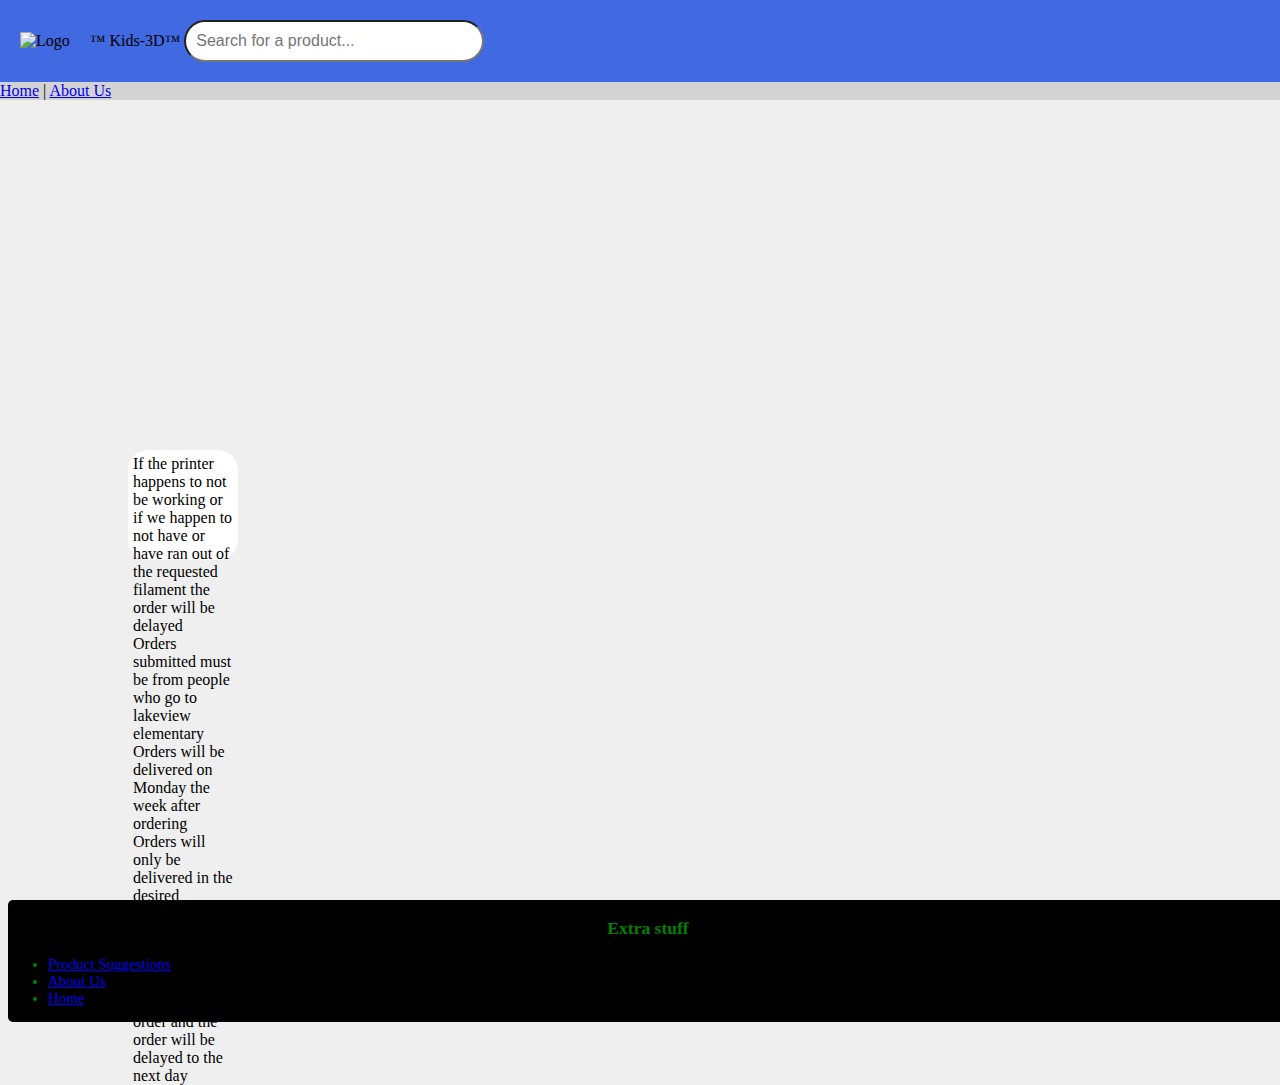
==== Terms-and-Conditions.html @ 5406a6ed "Update Terms-and-Conditions.html" ====
<!DOCTYPE html>
<html>
  <head>
    <meta charset="utf-8">
    <meta name="viewport" content="width=device-width, initial-scale=1">
    <title>Terms and Conditions</title>
    <link rel="shortcut icon" type="image/x-icon" href="Kids-3D-logo.png" />
  </head>
  <style>
    #content {
      width: 100%; /* Make it take up the full width of the button */
      height: 100%; /* Make it take up the full height of the button */
      display: flex;
      justify-content: center;
      align-items: center;
    }

    #content img {
      width: 100%; /* Make image take up the full width of the container */
      height: 100%; /* Make image fill the height as well */
      object-fit: cover; /* Ensures image covers the area without distortion */
      border-radius: 10%; /* Match button's rounded corners */
    }

    .text-overlay {
      text-align: center; /* Center text */
      color: #ffffff;
      font-size: 18px; /* Adjust font size */
      padding: 10px;
      background-color: rgba(255, 92, 0, 0.8); /* Semi-transparent background */
      border-radius: 5px;
      margin-top: 10px; /* Add some space between the image and the text */
    }

    .bottom-box {
      text-align: left; /* Center text */
      color: green; /* White text */
      font-size: 15px; /* Adjust font size */
      background-color: rgb(0, 0, 0); /* Semi-transparent background */
      border-radius: 5px;
      margin-top: auto;
      position: absolute;
      width: 100%;
      top: 100%;
    }

    #search-bar {
      margin: 20px 0;
      width: 300px;
      padding: 10px;
      font-size: 16px;
    }

    .hidden {
      display: none;
    }
    body {
      background-color: #efefef;
    }
  </style>
  <body>
    <div style="position: fixed; background-color: #4169e1; text-color: grey; width: 100%; left: 0px; top: 0px; z-index: 1;">
      <img
        src="Kids-3D-logo.png"
        alt="Logo"
        style="width: 50px;
        height: 50px;
        padding: 20px;
        vertical-align: center;
        "
      >™ Kids-3D™
      <input
        type="search"
        id="search-bar"
        placeholder="Search for a product..."
        style="
          border-radius: 50px;
          top: 50%;
          right: 50%
          background-color: #f2f0ef"
      >
      <br><div
        style="
          position: fixed;
          background-color: rgb(211, 211, 211);
          text-color: grey;
          white-space: nowrap;
          width: 100%"
      >
        <a href="index.html">Home</a> | <a href="about-us.html">About Us</a>
      </div>
    </div>
    <div style="position: absolute; background-color: white; top: 50%; left: 10%; color: black; border-radius: 20px; width: 100px; height: 100px; padding: 5px;">If the printer happens to not be working or if we happen to not have or have ran out of the requested filament the order will be delayed
<br>Orders submitted must be from people who go to lakeview elementary
<br>Orders will be delivered on Monday the week after ordering
<br>Orders will only be delivered in the desired location
<br>Failure to pickup order or bring money will result in a reminder of the order and the order will be delayed to the next day</div>
    <div class="bottom-box">
      <h3 style="text-align: center;">Extra stuff</h3>
      <ul>
        <li><a href="https://docs.google.com/forms/d/1TCJfudEbrAHJ5CreiEG-nOKQk4aJjmuoz8W2c_fvNLY/">Product Suggestions</a></li>
        <li><a href="about-us.html">About Us</a></li>
        <li><a href="index.html">Home</a></li>
      </ul>
    </div>
  </body>
</html>
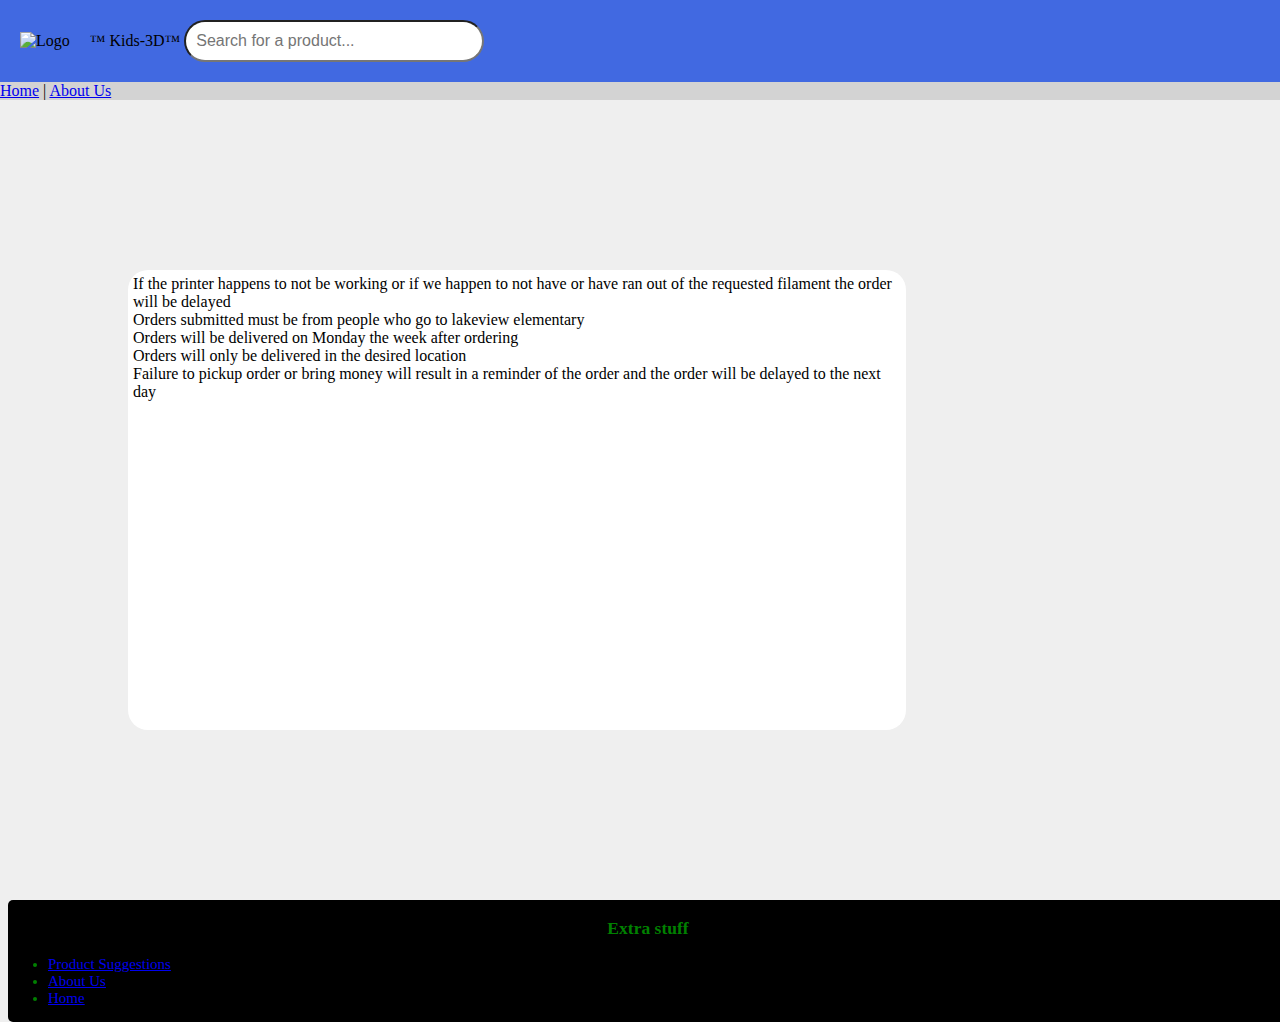
==== commit d43b34cc: "Update Terms-and-Conditions.html" ====
--- a/Terms-and-Conditions.html
+++ b/Terms-and-Conditions.html
@@ -90,7 +90,7 @@
         <a href="index.html">Home</a> | <a href="about-us.html">About Us</a>
       </div>
     </div>
-    <div style="position: absolute; background-color: white; top: 50%; left: 10%; color: black; border-radius: 20px; width: 100px; height: 100px; padding: 5px;">If the printer happens to not be working or if we happen to not have or have ran out of the requested filament the order will be delayed
+    <div style="position: absolute; background-color: white; top: 30%; left: 10%; color: black; border-radius: 20px; width: 60%; height: 50%; padding: 5px;">If the printer happens to not be working or if we happen to not have or have ran out of the requested filament the order will be delayed
 <br>Orders submitted must be from people who go to lakeview elementary
 <br>Orders will be delivered on Monday the week after ordering
 <br>Orders will only be delivered in the desired location
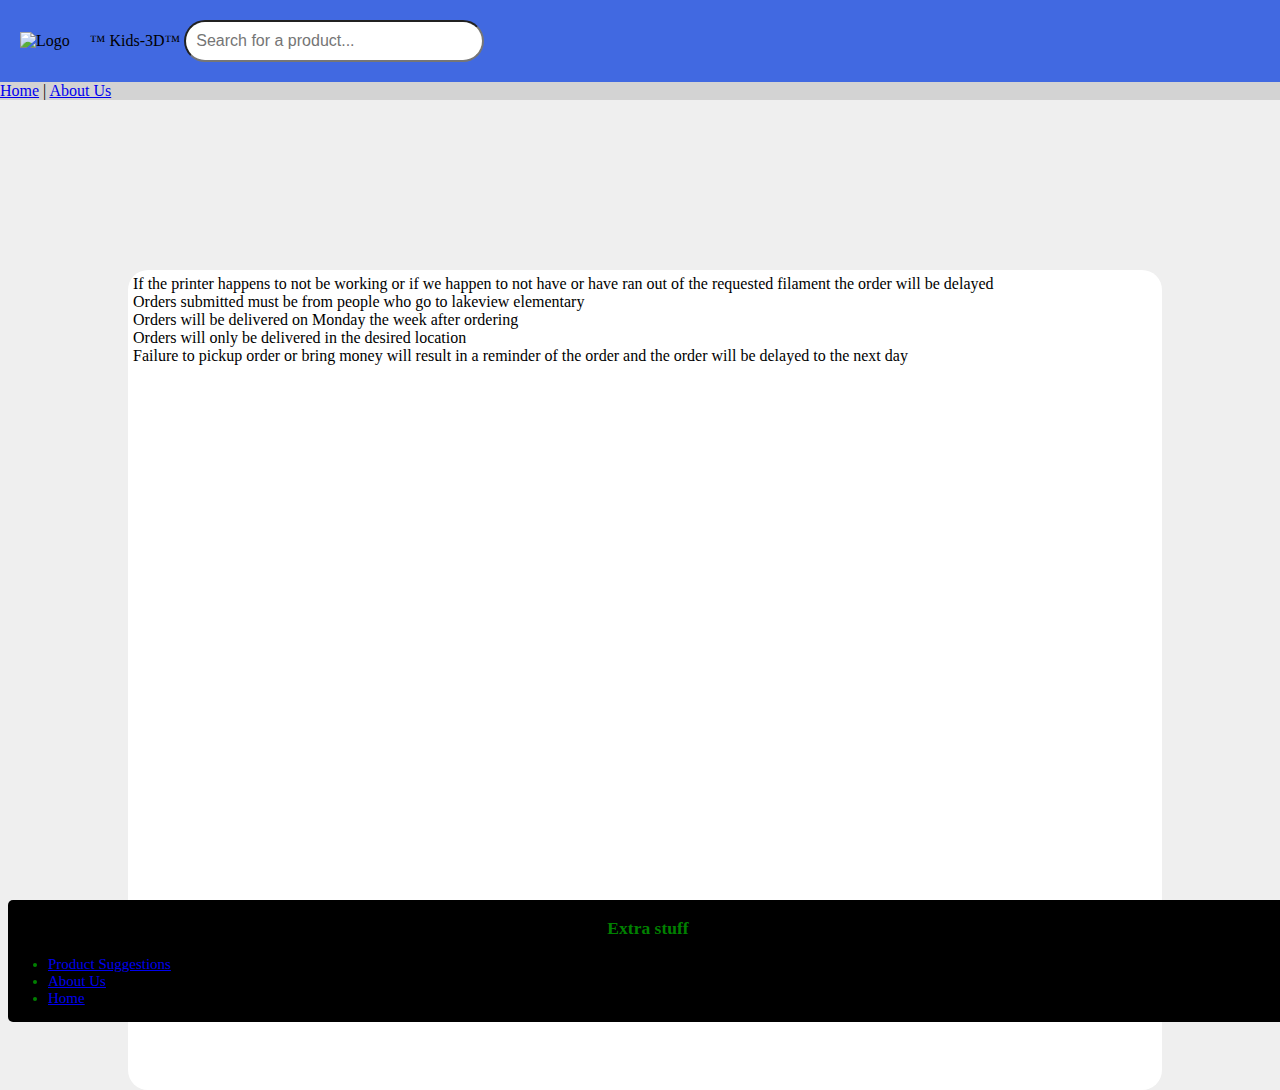
==== commit d16c56cd: "Update Terms-and-Conditions.html" ====
--- a/Terms-and-Conditions.html
+++ b/Terms-and-Conditions.html
@@ -90,7 +90,7 @@
         <a href="index.html">Home</a> | <a href="about-us.html">About Us</a>
       </div>
     </div>
-    <div style="position: absolute; background-color: white; top: 30%; left: 10%; color: black; border-radius: 20px; width: 60%; height: 50%; padding: 5px;">If the printer happens to not be working or if we happen to not have or have ran out of the requested filament the order will be delayed
+    <div style="position: absolute; background-color: white; top: 30%; left: 10%; color: black; border-radius: 20px; width: 80%; height: 90%; padding: 5px;">If the printer happens to not be working or if we happen to not have or have ran out of the requested filament the order will be delayed
 <br>Orders submitted must be from people who go to lakeview elementary
 <br>Orders will be delivered on Monday the week after ordering
 <br>Orders will only be delivered in the desired location
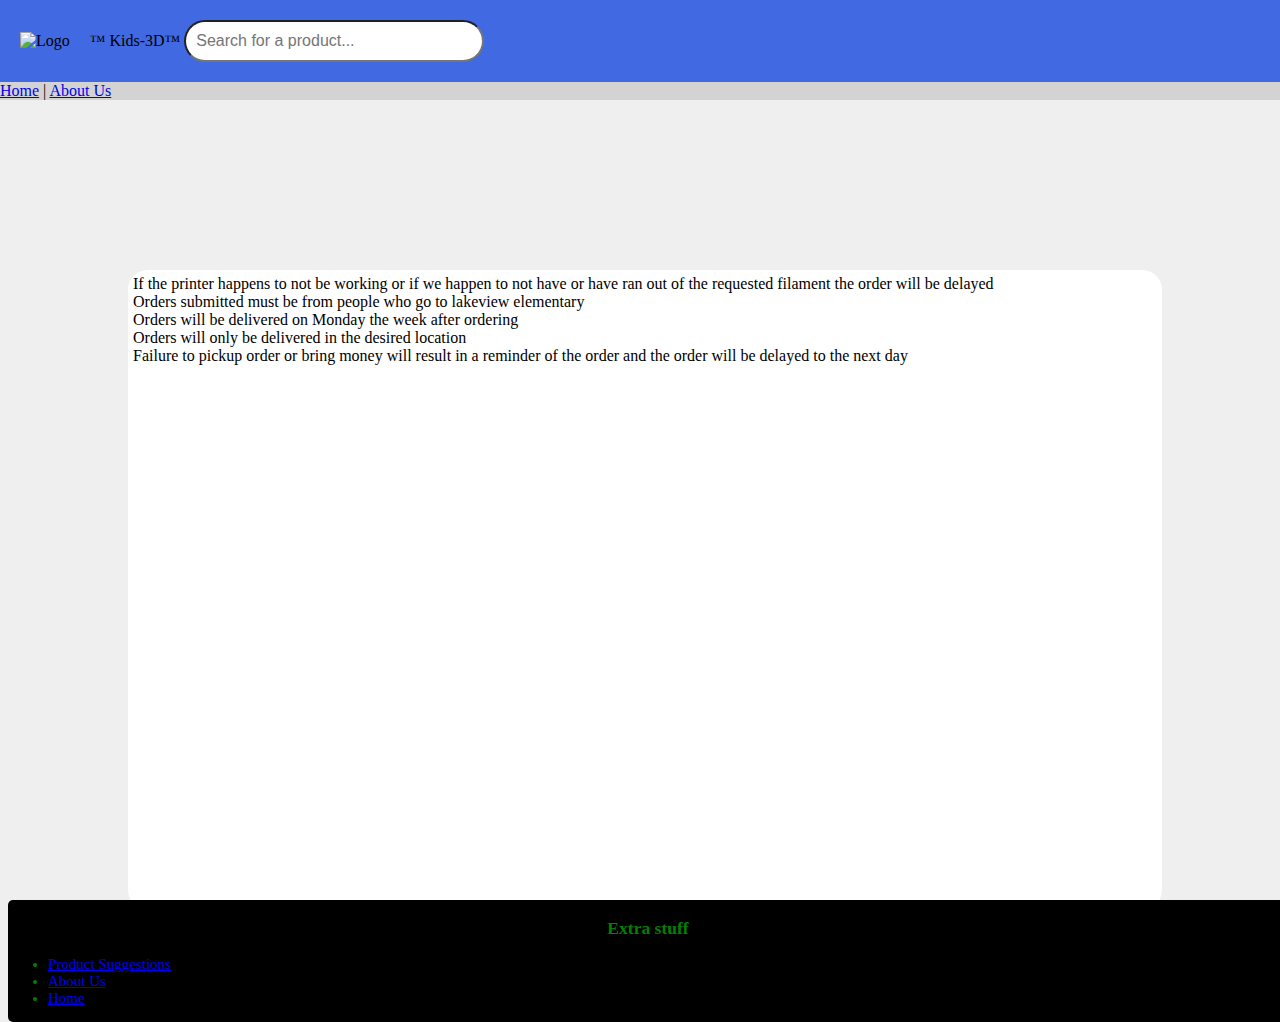
==== commit d61896f3: "Update Terms-and-Conditions.html" ====
--- a/Terms-and-Conditions.html
+++ b/Terms-and-Conditions.html
@@ -90,7 +90,7 @@
         <a href="index.html">Home</a> | <a href="about-us.html">About Us</a>
       </div>
     </div>
-    <div style="position: absolute; background-color: white; top: 30%; left: 10%; color: black; border-radius: 20px; width: 80%; height: 90%; padding: 5px;">If the printer happens to not be working or if we happen to not have or have ran out of the requested filament the order will be delayed
+    <div style="position: absolute; background-color: white; top: 30%; left: 10%; color: black; border-radius: 20px; width: 80%; height: 70%; padding: 5px;">If the printer happens to not be working or if we happen to not have or have ran out of the requested filament the order will be delayed
 <br>Orders submitted must be from people who go to lakeview elementary
 <br>Orders will be delivered on Monday the week after ordering
 <br>Orders will only be delivered in the desired location
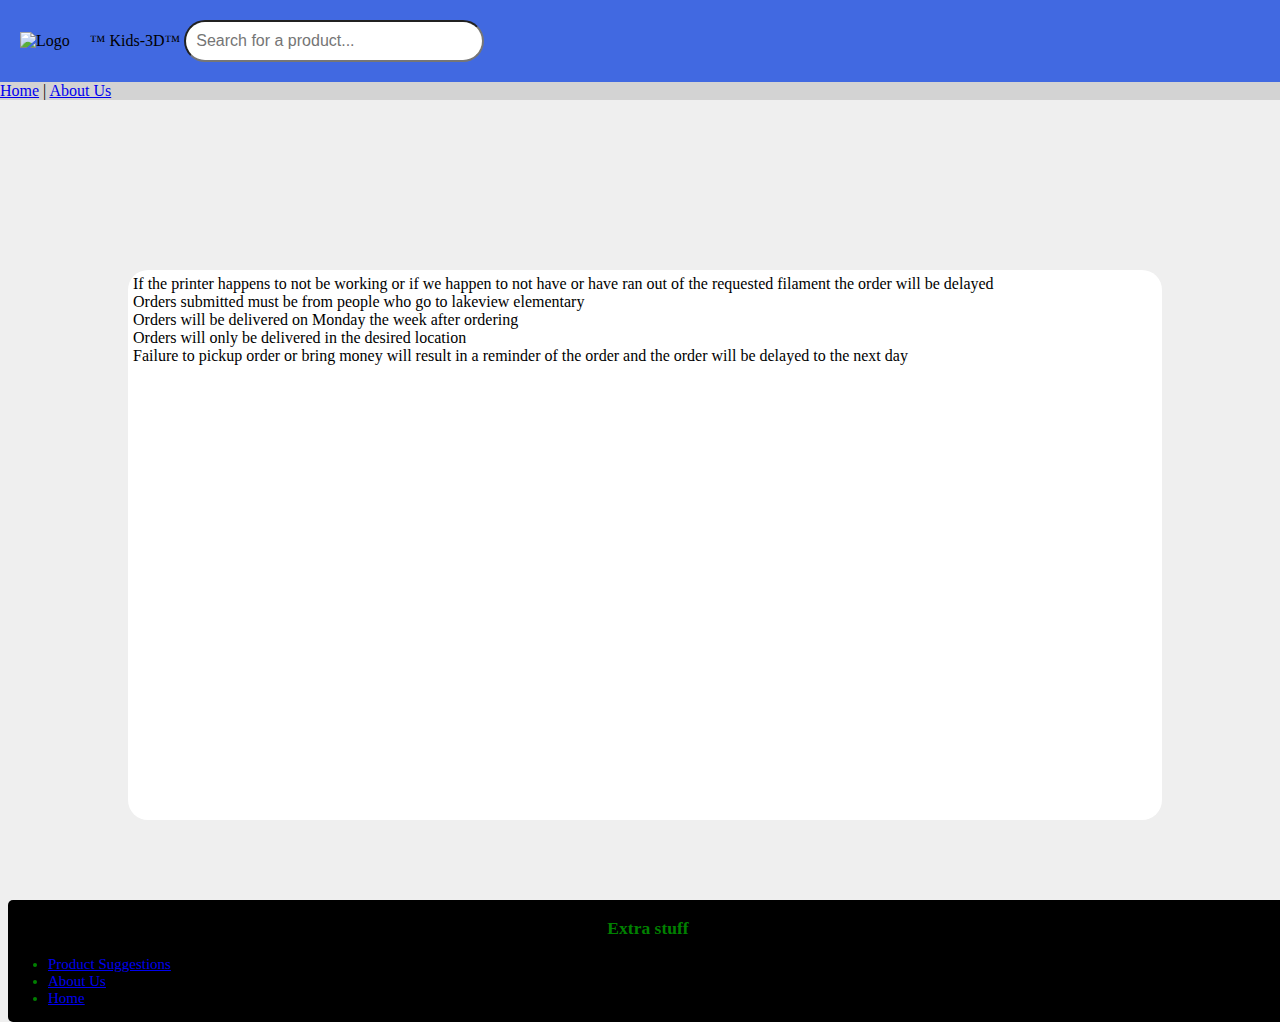
==== commit 68852b3d: "Update Terms-and-Conditions.html" ====
--- a/Terms-and-Conditions.html
+++ b/Terms-and-Conditions.html
@@ -90,7 +90,7 @@
         <a href="index.html">Home</a> | <a href="about-us.html">About Us</a>
       </div>
     </div>
-    <div style="position: absolute; background-color: white; top: 30%; left: 10%; color: black; border-radius: 20px; width: 80%; height: 70%; padding: 5px;">If the printer happens to not be working or if we happen to not have or have ran out of the requested filament the order will be delayed
+    <div style="position: absolute; background-color: white; top: 30%; left: 10%; color: black; border-radius: 20px; width: 80%; height: 60%; padding: 5px;">If the printer happens to not be working or if we happen to not have or have ran out of the requested filament the order will be delayed
 <br>Orders submitted must be from people who go to lakeview elementary
 <br>Orders will be delivered on Monday the week after ordering
 <br>Orders will only be delivered in the desired location
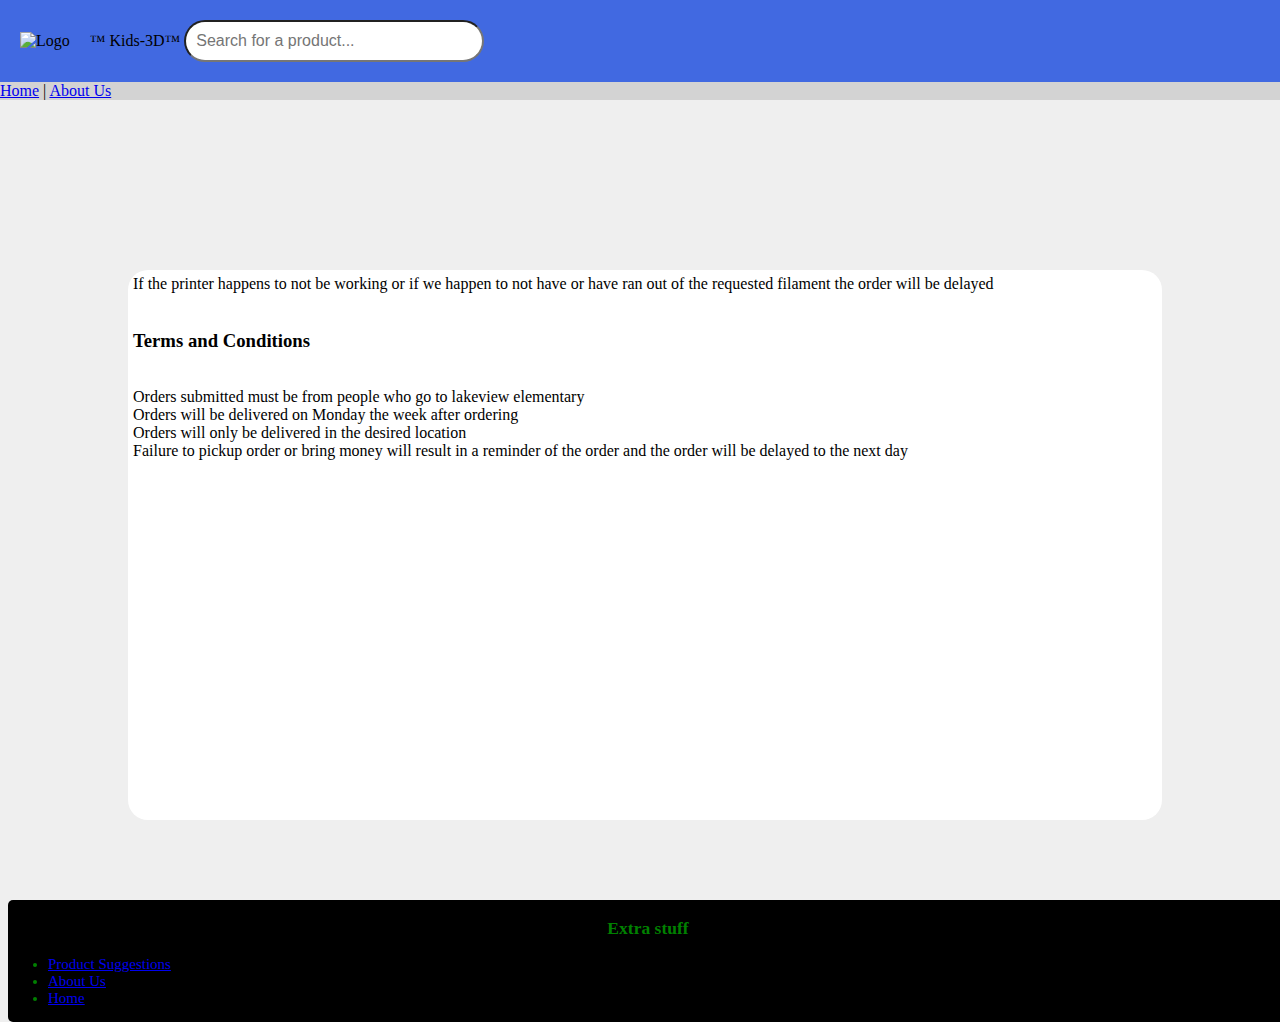
==== commit 959303ca: "Update Terms-and-Conditions.html" ====
--- a/Terms-and-Conditions.html
+++ b/Terms-and-Conditions.html
@@ -91,6 +91,8 @@
       </div>
     </div>
     <div style="position: absolute; background-color: white; top: 30%; left: 10%; color: black; border-radius: 20px; width: 80%; height: 60%; padding: 5px;">If the printer happens to not be working or if we happen to not have or have ran out of the requested filament the order will be delayed
+<br>
+<br><h3>Terms and Conditions</h3>  
 <br>Orders submitted must be from people who go to lakeview elementary
 <br>Orders will be delivered on Monday the week after ordering
 <br>Orders will only be delivered in the desired location
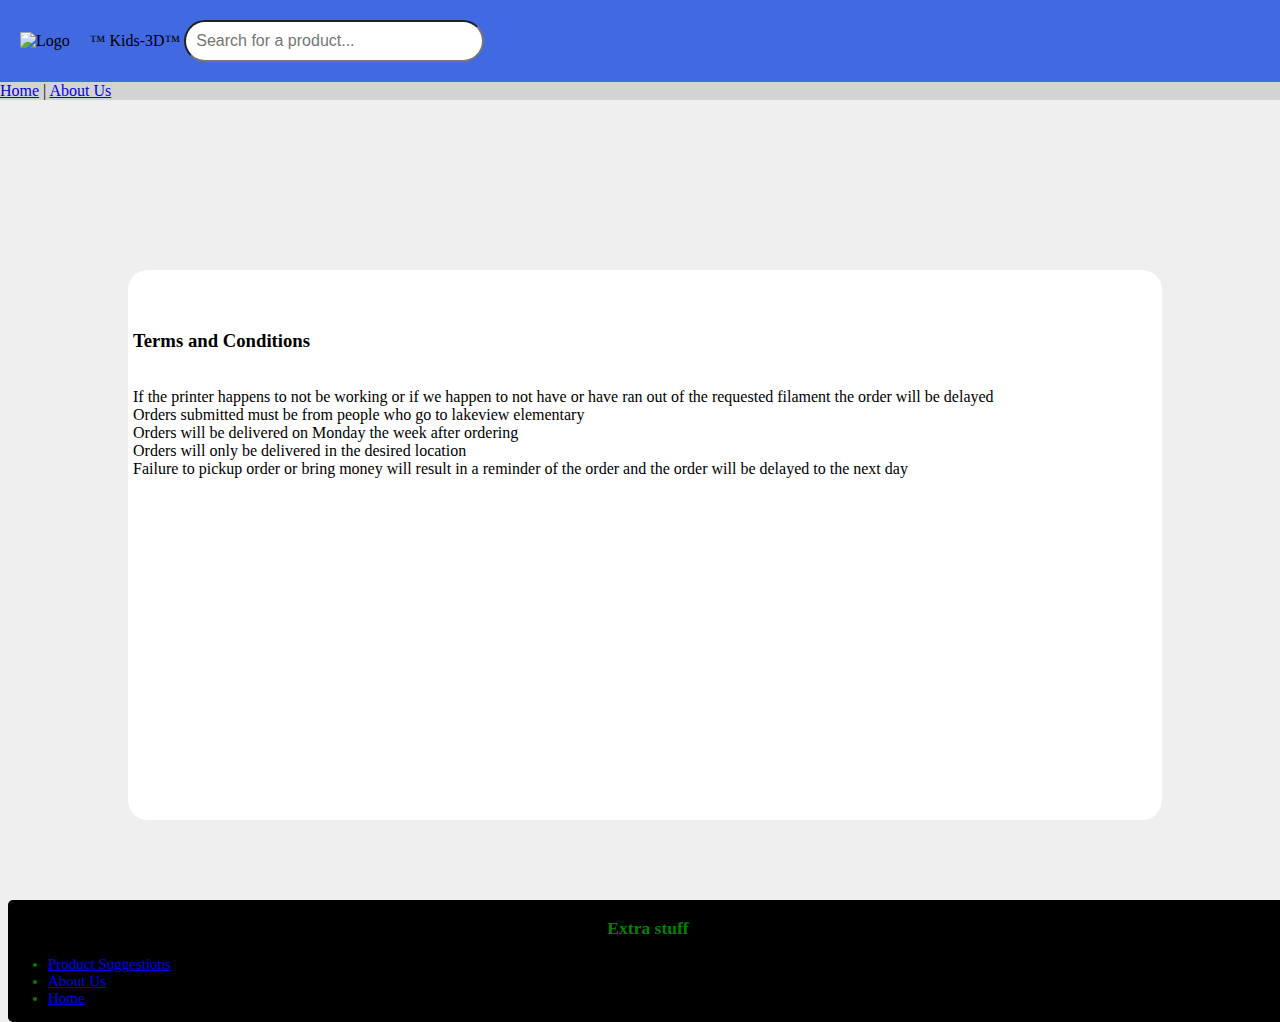
==== commit efd4a498: "Update Terms-and-Conditions.html" ====
--- a/Terms-and-Conditions.html
+++ b/Terms-and-Conditions.html
@@ -90,9 +90,10 @@
         <a href="index.html">Home</a> | <a href="about-us.html">About Us</a>
       </div>
     </div>
-    <div style="position: absolute; background-color: white; top: 30%; left: 10%; color: black; border-radius: 20px; width: 80%; height: 60%; padding: 5px;">If the printer happens to not be working or if we happen to not have or have ran out of the requested filament the order will be delayed
+    <div style="position: absolute; background-color: white; top: 30%; left: 10%; color: black; border-radius: 20px; width: 80%; height: 60%; padding: 5px;">
 <br>
 <br><h3>Terms and Conditions</h3>  
+<br>If the printer happens to not be working or if we happen to not have or have ran out of the requested filament the order will be delayed 
 <br>Orders submitted must be from people who go to lakeview elementary
 <br>Orders will be delivered on Monday the week after ordering
 <br>Orders will only be delivered in the desired location
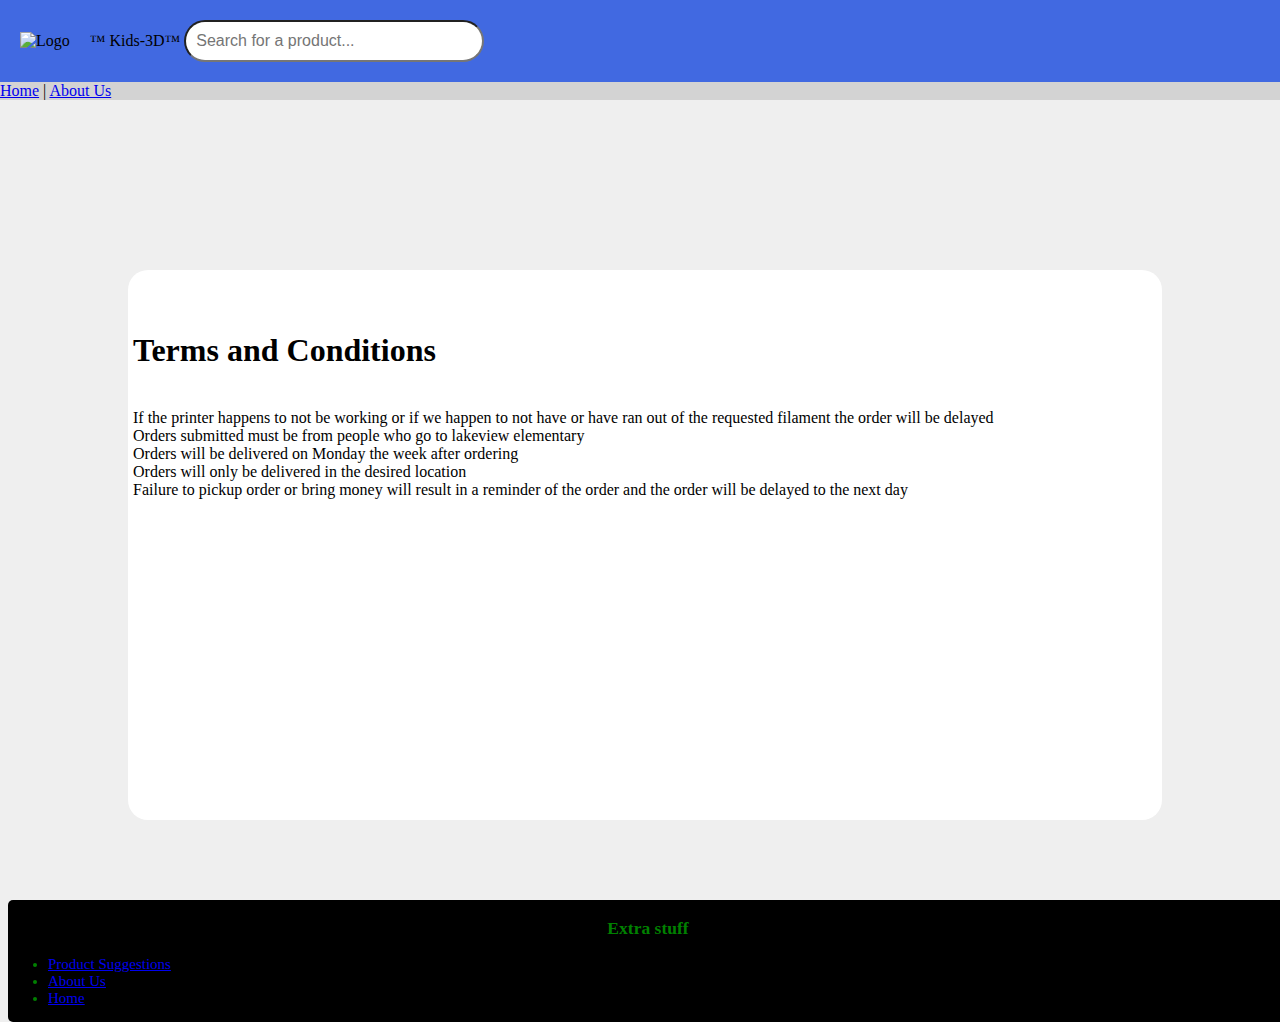
==== commit 9162c53a: "Update Terms-and-Conditions.html" ====
--- a/Terms-and-Conditions.html
+++ b/Terms-and-Conditions.html
@@ -92,7 +92,7 @@
     </div>
     <div style="position: absolute; background-color: white; top: 30%; left: 10%; color: black; border-radius: 20px; width: 80%; height: 60%; padding: 5px;">
 <br>
-<br><h3>Terms and Conditions</h3>  
+<br><h1>Terms and Conditions</h1>  
 <br>If the printer happens to not be working or if we happen to not have or have ran out of the requested filament the order will be delayed 
 <br>Orders submitted must be from people who go to lakeview elementary
 <br>Orders will be delivered on Monday the week after ordering
